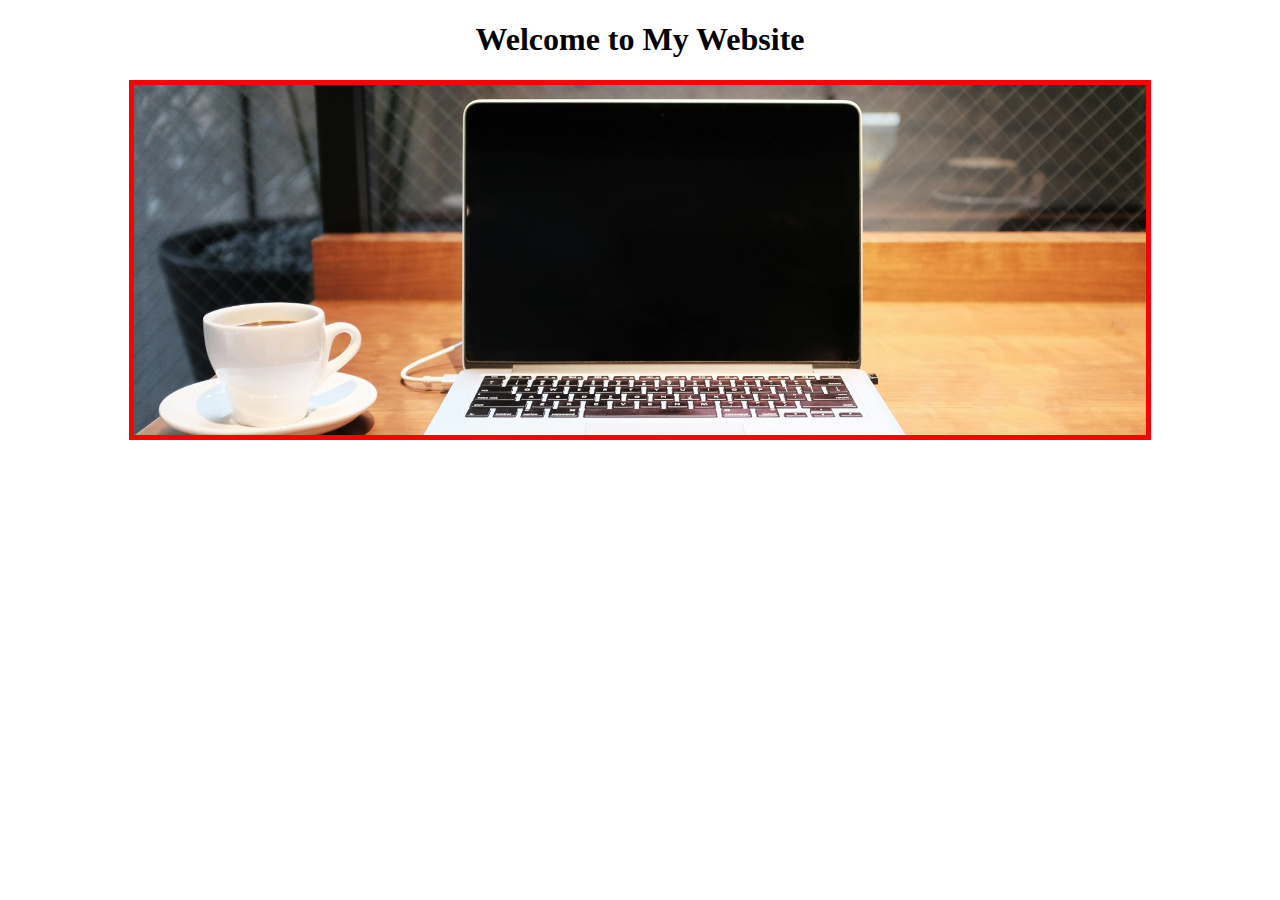
==== kuliah/pertemuan10/latihan1.html @ f6b91927 "belajar object-fit" ====
<!DOCTYPE html>
<html lang="en">
  <head>
    <meta charset="UTF-8" />
    <meta name="viewport" content="width=device-width, initial-scale=1.0" />
    <title>Latihan Gambar</title>
    <style>
      body {
        text-align: center;
      }

      .pembungkus {
        width: 80%;
        height: 350px;
        border: 5px solid red;
        margin: auto;
      }

      img {
        width: 100%;
        height: 100%;
        object-fit: cover;
        object-position: center;
      }
    </style>
  </head>
  <body>
    <h1>Welcome to My Website</h1>
    <div class="pembungkus">
      <img src="img/1.jpg" alt="My Laptop" />
    </div>
  </body>
</html>
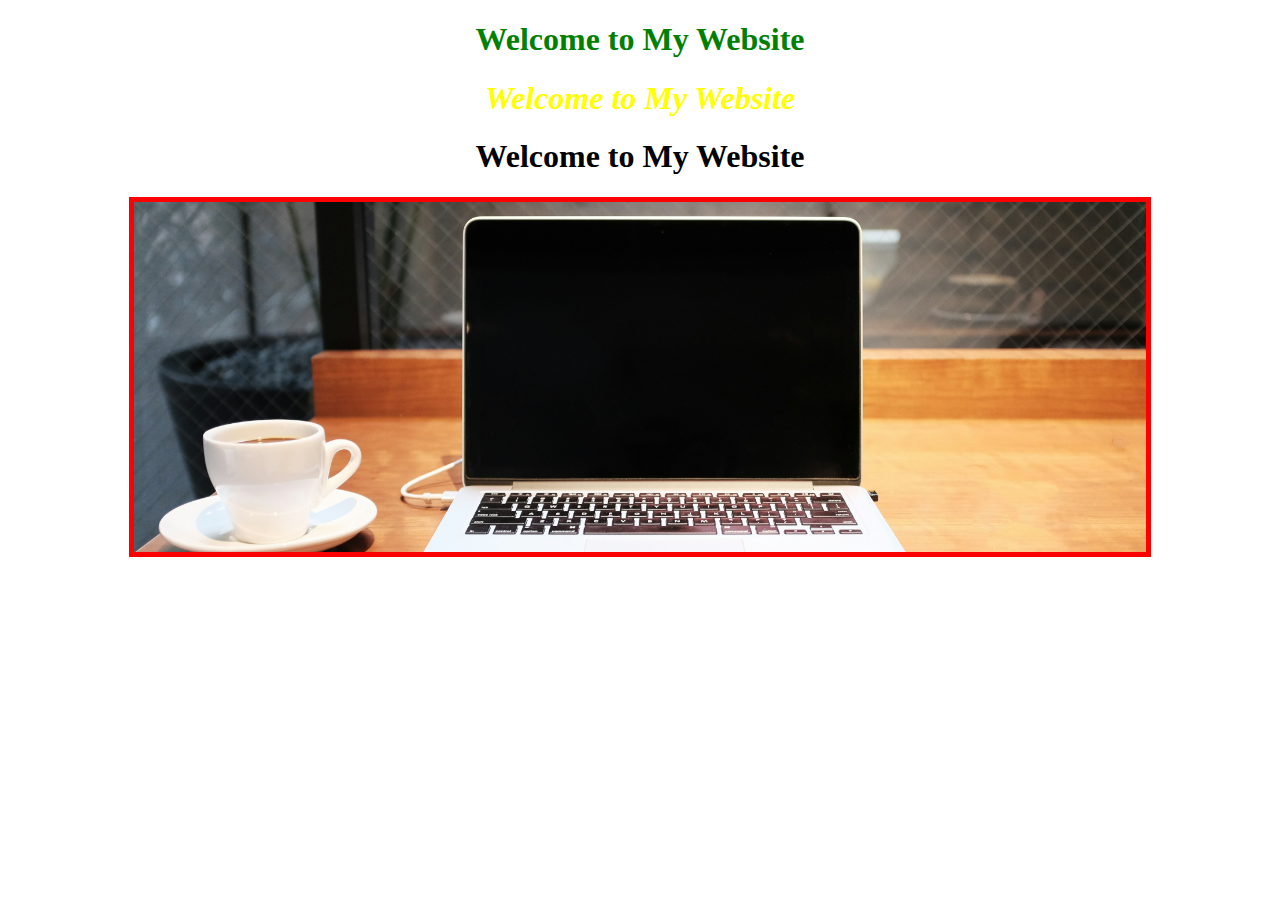
==== commit 5282dd1e: "update pertemuan 10" ====
--- a/kuliah/pertemuan10/latihan1.html
+++ b/kuliah/pertemuan10/latihan1.html
@@ -23,8 +23,11 @@
         object-position: center;
       }
     </style>
+    <link rel="stylesheet" href="bootstrap-sandhika.css" />
   </head>
   <body>
+    <h1 class="warna-hijau">Welcome to My Website</h1>
+    <h1 class="warna-kuning cetak-miring">Welcome to My Website</h1>
     <h1>Welcome to My Website</h1>
     <div class="pembungkus">
       <img src="img/1.jpg" alt="My Laptop" />
